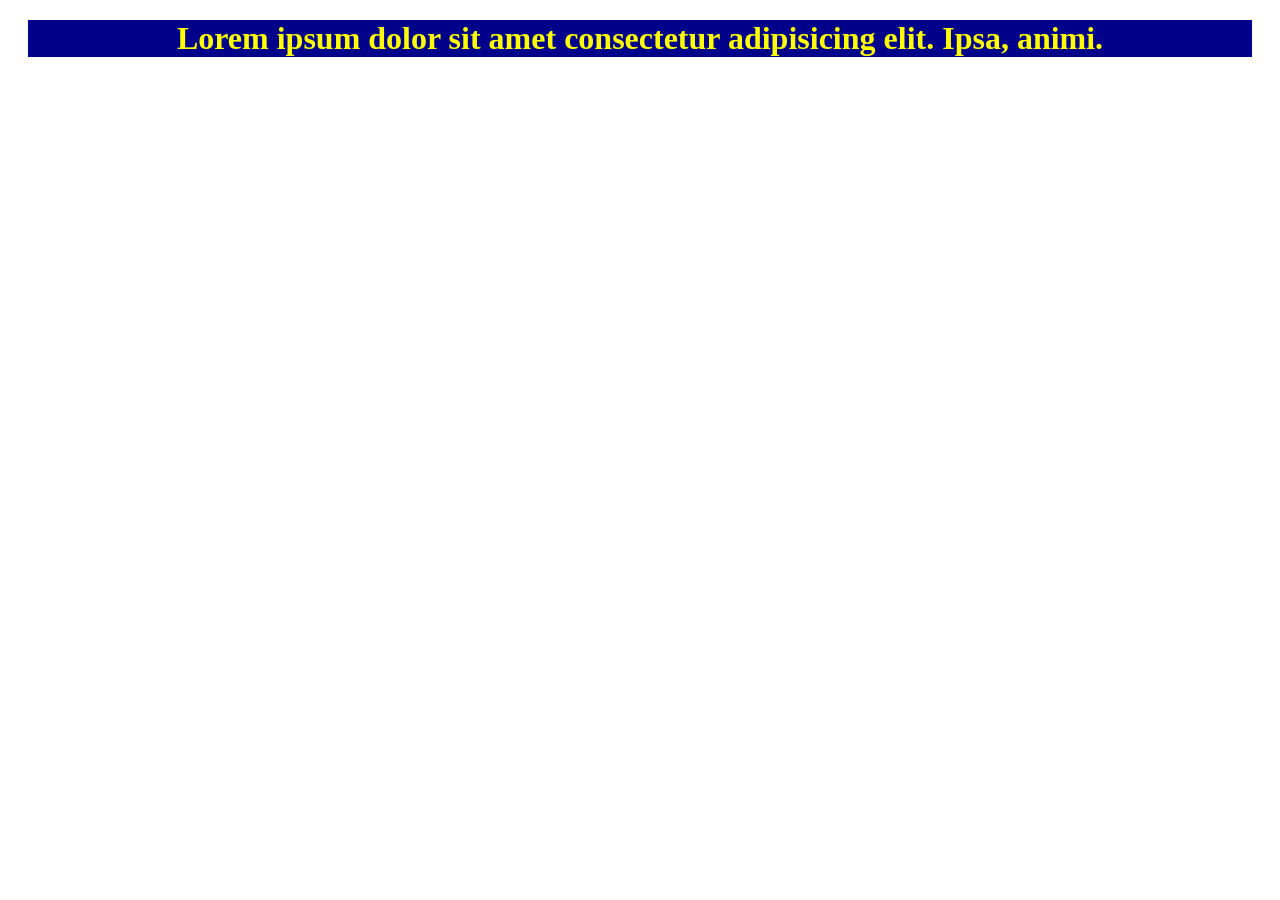
==== index.html @ a64cd9ca "first commit" ====
<!DOCTYPE html>
<html lang="en">
<head>
    <meta charset="UTF-8">
    <meta http-equiv="X-UA-Compatible" content="IE=edge">
    <meta name="viewport" content="width=device-width, initial-scale=1.0">
    <title>Hello world</title>
    <link rel="stylesheet" href="style.css">
</head>
<body>
    <h1 id="h1">Lorem ipsum dolor sit amet consectetur adipisicing elit. Ipsa, animi.</h1>



    <script src="coustom.js"></script>
</body>
</html>
---- style.css ----
h1{
    color: yellow;
    background-color: darkblue;
    text-align:center;
    margin:20px;
    border: 2px solid dotted;
    transition: 2s ;
    font-size: 2rem;
}
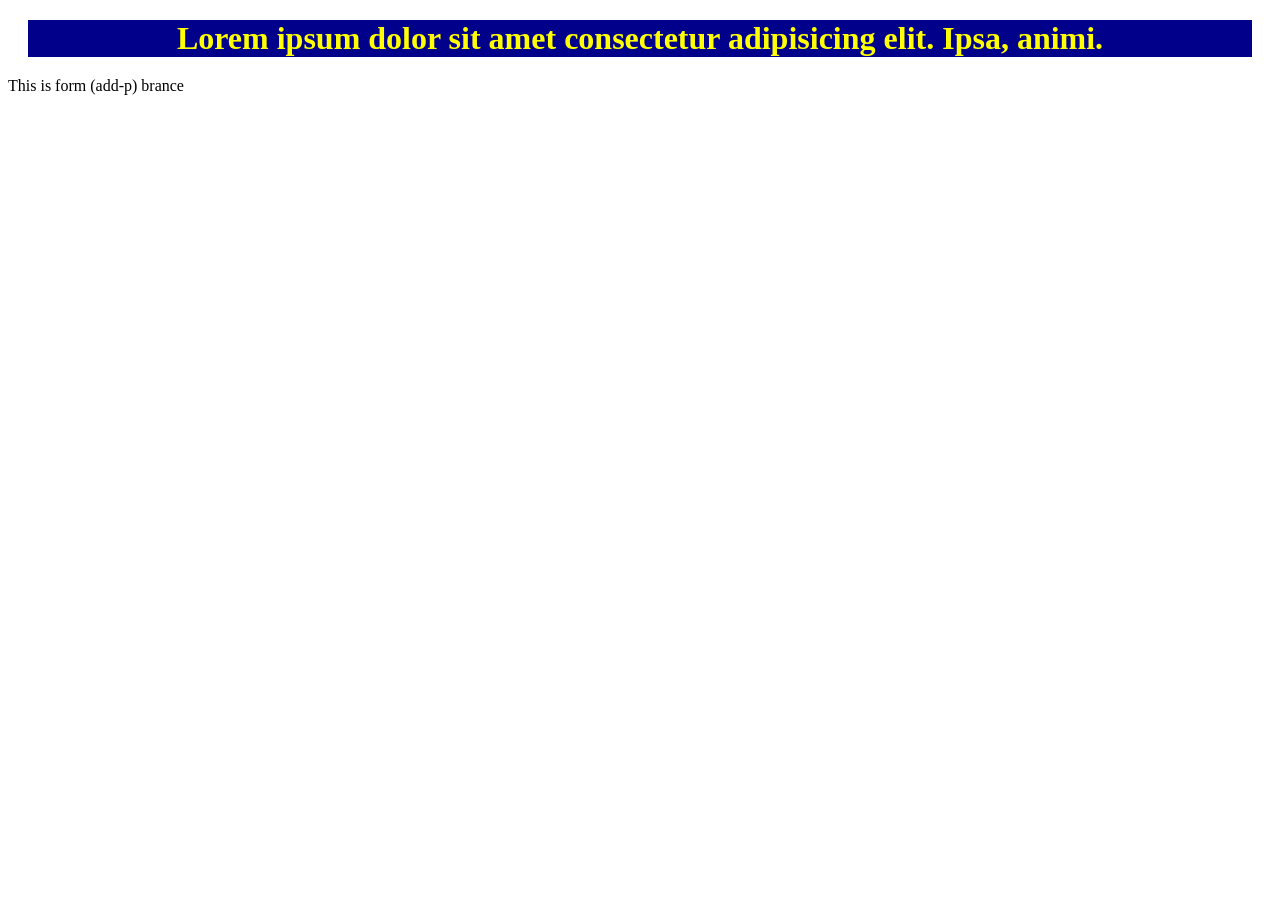
==== commit 93873473: "add-p" ====
--- a/index.html
+++ b/index.html
@@ -10,7 +10,7 @@
 <body>
     <h1 id="h1">Lorem ipsum dolor sit amet consectetur adipisicing elit. Ipsa, animi.</h1>
 
-
+<p>This is form (add-p) brance</p>
 
     <script src="coustom.js"></script>
 </body>
